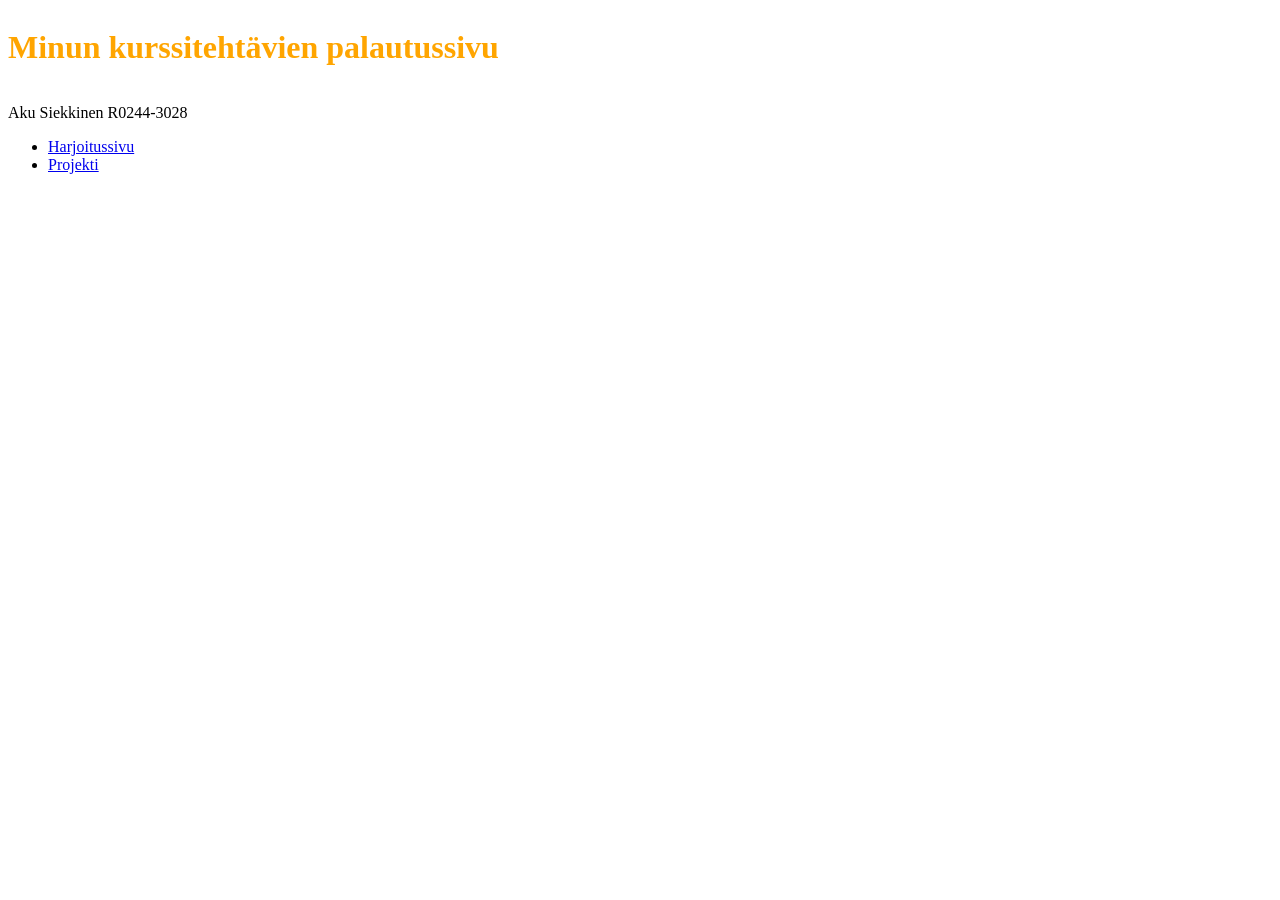
==== index.html @ 4d5e8747 "palautussivu" ====
<!DOCTYPE html>
<html lang="en">
<head>
    <meta charset="UTF-8">
    <meta name="viewport" content="width=device-width, initial-scale=1.0">
    <link rel="stylesheet" type="text/css" href="style.css">
</head>
<body>
    <h1>Minun kurssitehtävien palautussivu</h1>
    <p>Aku Siekkinen R0244-3028</p>
    <ul>
        <li><a href="harjoitus.html">Harjoitussivu</a></li> 
        <li><a href="projekti.html">Projekti</a></li>
    </ul>
</body>
</html>
---- style.css ----
h1 {
    
color: orange;
    text-align: center;
    vertical-align: middle;
    display: inline-block; /* This is required for vertical alignment to work */
}
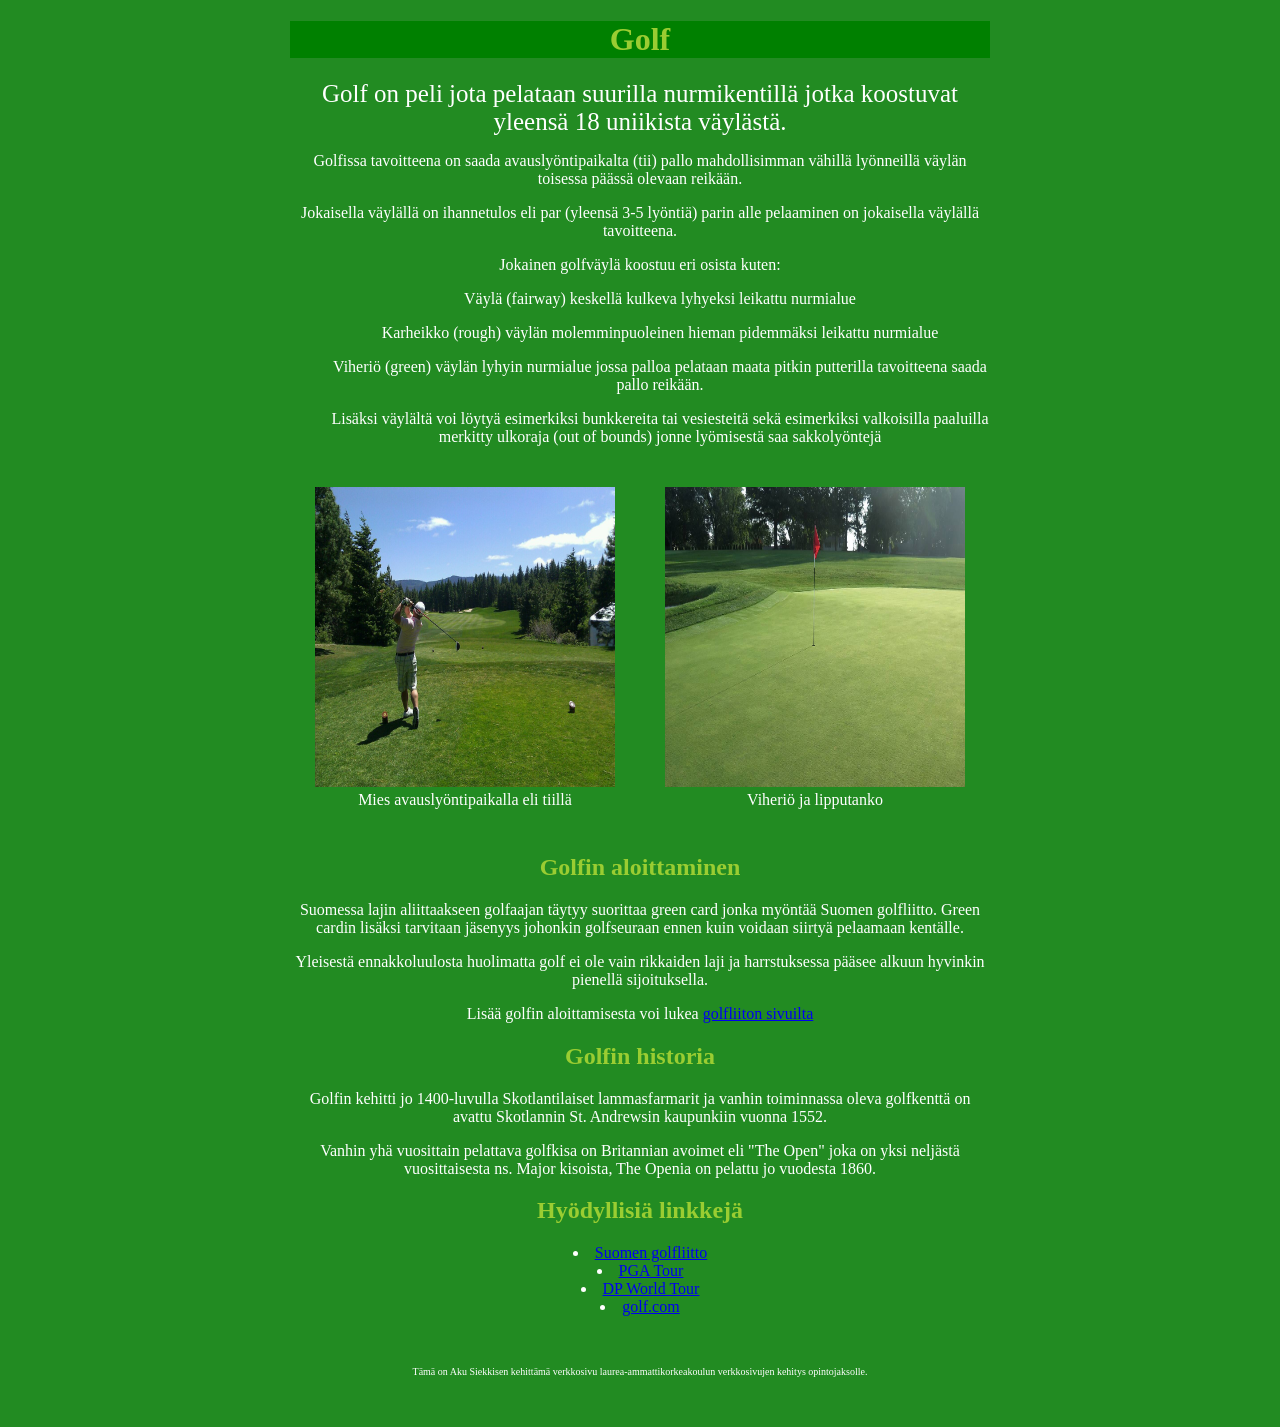
==== commit 55bac112: "Add files via upload" ====
--- a/index.html
+++ b/index.html
@@ -4,13 +4,49 @@
     <meta charset="UTF-8">
     <meta name="viewport" content="width=device-width, initial-scale=1.0">
     <link rel="stylesheet" type="text/css" href="style.css">
-</head>
-<body>
-    <h1>Minun kurssitehtävien palautussivu</h1>
-    <p>Aku Siekkinen R0244-3028</p>
-    <ul>
-        <li><a href="harjoitus.html">Harjoitussivu</a></li> 
-        <li><a href="projekti.html">Projekti</a></li>
-    </ul>
-</body>
+    <title>Golf</title>
+    <body></body>
+    <h1>Golf</h1>
+    <header>Golf on peli jota pelataan suurilla nurmikentillä jotka koostuvat yleensä 18 uniikista väylästä. </header> 
+    <main>
+    <p>Golfissa tavoitteena on saada avauslyöntipaikalta (tii) pallo mahdollisimman vähillä lyönneillä väylän toisessa päässä olevaan reikään.</p>
+    <p>Jokaisella väylällä on ihannetulos eli par (yleensä 3-5 lyöntiä) parin alle pelaaminen on jokaisella väylällä tavoitteena. </p>
+    <p>Jokainen golfväylä koostuu eri osista kuten: </p>
+    <ul>Väylä (fairway) keskellä kulkeva lyhyeksi leikattu nurmialue
+    <p>Karheikko (rough) väylän molemminpuoleinen hieman pidemmäksi leikattu nurmialue</p>
+    <p>Viheriö (green) väylän lyhyin nurmialue jossa palloa pelataan maata pitkin putterilla tavoitteena saada pallo reikään.</p>
+    <p>Lisäksi väylältä voi löytyä esimerkiksi bunkkereita tai vesiesteitä sekä esimerkiksi valkoisilla paaluilla merkitty ulkoraja (out of bounds) jonne lyömisestä saa sakkolyöntejä</ul> 
+    <div class="kuvalaatikko">
+    
+    <figure>
+    <img src="golfswing.jpeg">
+    <figcaption>Mies avauslyöntipaikalla eli tiillä</figure> 
+    <figure>
+    <img src=viherio.jpeg>
+    <figcaption>Viheriö ja lipputanko</figcaption>
+        </figure>
+    </div>
+        
+
+    <h2>Golfin aloittaminen</h2>
+    <p>Suomessa lajin aliittaakseen golfaajan täytyy suorittaa green card jonka myöntää Suomen golfliitto. Green cardin lisäksi tarvitaan jäsenyys johonkin golfseuraan ennen kuin voidaan siirtyä pelaamaan kentälle.</p>
+    <p>Yleisestä ennakkoluulosta huolimatta golf ei ole vain rikkaiden laji ja harrstuksessa pääsee alkuun hyvinkin pienellä sijoituksella. </p>
+    <p>Lisää golfin aloittamisesta voi lukea <a href=https://kokosuomigolfaa.fi> golfliiton sivuilta </a> 
+        </p>
+    <h2>Golfin historia</h2>
+    <p>Golfin kehitti jo 1400-luvulla Skotlantilaiset lammasfarmarit ja vanhin toiminnassa oleva golfkenttä on avattu Skotlannin St. Andrewsin kaupunkiin vuonna 1552. </p>
+    <p> Vanhin yhä vuosittain pelattava golfkisa on Britannian avoimet eli "The Open" joka on yksi neljästä vuosittaisesta ns. Major kisoista, The Openia on pelattu jo vuodesta 1860.</p> </main>
+        
+    <h2>Hyödyllisiä linkkejä</h2>
+    
+        <li><a href=https://www.golf.fi>Suomen golfliitto</a>
+        <li><a href=https://www.pgatour.com>PGA Tour</a>
+        <li><a href=https://www.europeantour.com/dpworld-tour>DP World Tour<a/>
+        <li><a href=https://www.golf.com>golf.com<a/>
+        
+        
+            
+    <footer>Tämä on Aku Siekkisen kehittämä verkkosivu laurea-ammattikorkeakoulun verkkosivujen kehitys opintojaksolle.</footer>
+   
+
 </html>
--- a/style.css
+++ b/style.css
@@ -1,7 +1,25 @@
-h1 {
-    
-color: orange;
-    text-align: center;
-    vertical-align: middle;
-    display: inline-block; /* This is required for vertical alignment to work */
-}+html{background-color: forestgreen;}
+h1{color: yellowgreen; background-color: green}
+h2{color: yellowgreen;}
+p{color: white;}
+ul{color: white;}
+#kuvateksti{text-align: center;}
+img{width: 400px; max-width: 100%;}
+img{margin: auto}
+body{max-width: 700px; margin: auto; }
+body{text-align: center}
+#viherio {}
+figure{margin: 25px; 
+    width: 300px; 
+    max-width: 100%; 
+    align-items: middle;
+}
+.kuvalaatikko {display: flex; 
+    flex-wrap: flex;
+}
+
+figcaption{color: white}
+img{height: 300px; height: 300px; align-content: middle;}
+header{font-size: 25px; color: white;}
+footer{font-size: 10px; color: white; margin:50px ;}
+li{color: white}
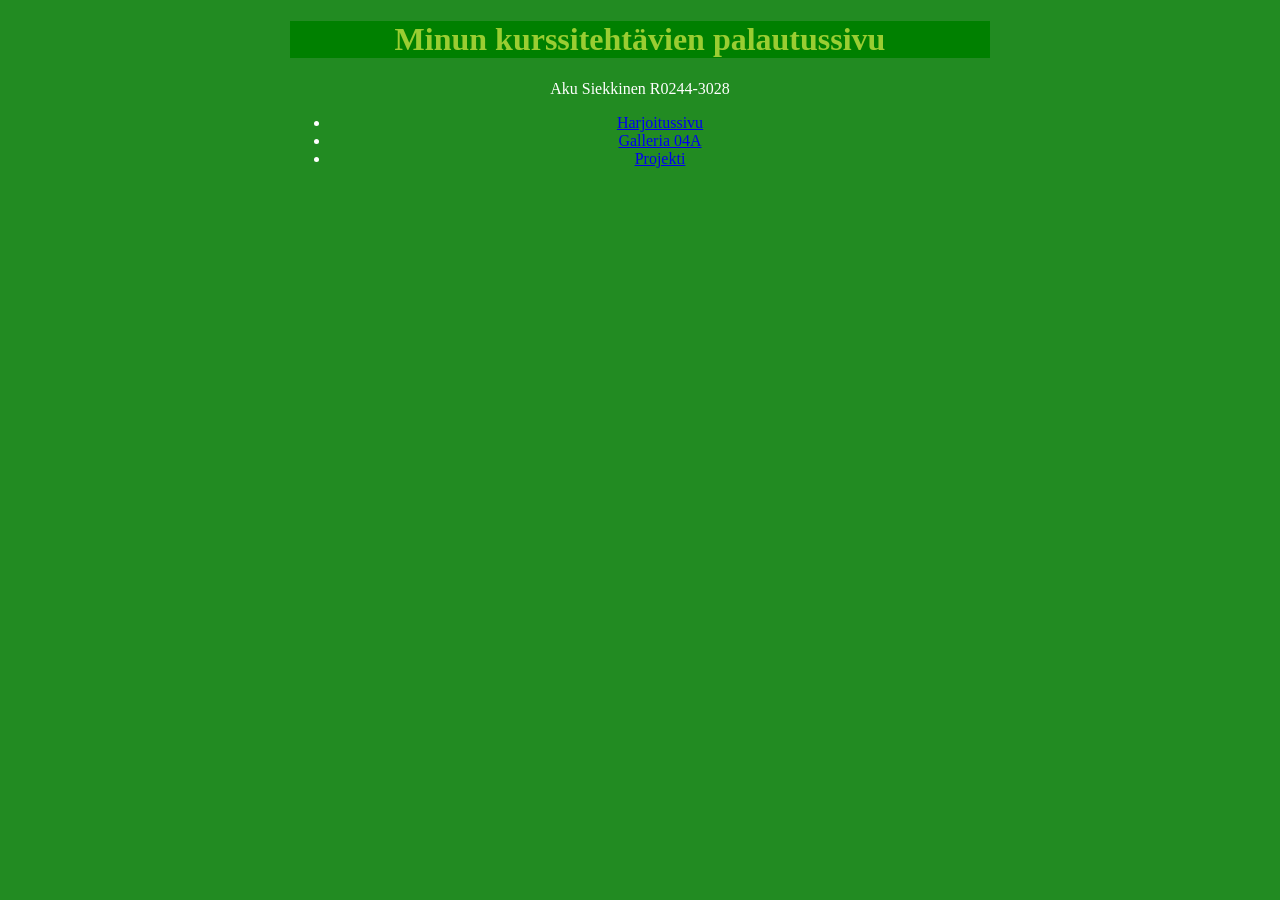
==== commit 4d0d06ff: "2" ====
--- a/index.html
+++ b/index.html
@@ -4,49 +4,15 @@
     <meta charset="UTF-8">
     <meta name="viewport" content="width=device-width, initial-scale=1.0">
     <link rel="stylesheet" type="text/css" href="style.css">
-    <title>Golf</title>
-    <body></body>
-    <h1>Golf</h1>
-    <header>Golf on peli jota pelataan suurilla nurmikentillä jotka koostuvat yleensä 18 uniikista väylästä. </header> 
-    <main>
-    <p>Golfissa tavoitteena on saada avauslyöntipaikalta (tii) pallo mahdollisimman vähillä lyönneillä väylän toisessa päässä olevaan reikään.</p>
-    <p>Jokaisella väylällä on ihannetulos eli par (yleensä 3-5 lyöntiä) parin alle pelaaminen on jokaisella väylällä tavoitteena. </p>
-    <p>Jokainen golfväylä koostuu eri osista kuten: </p>
-    <ul>Väylä (fairway) keskellä kulkeva lyhyeksi leikattu nurmialue
-    <p>Karheikko (rough) väylän molemminpuoleinen hieman pidemmäksi leikattu nurmialue</p>
-    <p>Viheriö (green) väylän lyhyin nurmialue jossa palloa pelataan maata pitkin putterilla tavoitteena saada pallo reikään.</p>
-    <p>Lisäksi väylältä voi löytyä esimerkiksi bunkkereita tai vesiesteitä sekä esimerkiksi valkoisilla paaluilla merkitty ulkoraja (out of bounds) jonne lyömisestä saa sakkolyöntejä</ul> 
-    <div class="kuvalaatikko">
-    
-    <figure>
-    <img src="golfswing.jpeg">
-    <figcaption>Mies avauslyöntipaikalla eli tiillä</figure> 
-    <figure>
-    <img src=viherio.jpeg>
-    <figcaption>Viheriö ja lipputanko</figcaption>
-        </figure>
-    </div>
-        
-
-    <h2>Golfin aloittaminen</h2>
-    <p>Suomessa lajin aliittaakseen golfaajan täytyy suorittaa green card jonka myöntää Suomen golfliitto. Green cardin lisäksi tarvitaan jäsenyys johonkin golfseuraan ennen kuin voidaan siirtyä pelaamaan kentälle.</p>
-    <p>Yleisestä ennakkoluulosta huolimatta golf ei ole vain rikkaiden laji ja harrstuksessa pääsee alkuun hyvinkin pienellä sijoituksella. </p>
-    <p>Lisää golfin aloittamisesta voi lukea <a href=https://kokosuomigolfaa.fi> golfliiton sivuilta </a> 
-        </p>
-    <h2>Golfin historia</h2>
-    <p>Golfin kehitti jo 1400-luvulla Skotlantilaiset lammasfarmarit ja vanhin toiminnassa oleva golfkenttä on avattu Skotlannin St. Andrewsin kaupunkiin vuonna 1552. </p>
-    <p> Vanhin yhä vuosittain pelattava golfkisa on Britannian avoimet eli "The Open" joka on yksi neljästä vuosittaisesta ns. Major kisoista, The Openia on pelattu jo vuodesta 1860.</p> </main>
-        
-    <h2>Hyödyllisiä linkkejä</h2>
-    
-        <li><a href=https://www.golf.fi>Suomen golfliitto</a>
-        <li><a href=https://www.pgatour.com>PGA Tour</a>
-        <li><a href=https://www.europeantour.com/dpworld-tour>DP World Tour<a/>
-        <li><a href=https://www.golf.com>golf.com<a/>
-        
-        
-            
-    <footer>Tämä on Aku Siekkisen kehittämä verkkosivu laurea-ammattikorkeakoulun verkkosivujen kehitys opintojaksolle.</footer>
-   
-
+</head>
+<body>
+    <h1>Minun kurssitehtävien palautussivu</h1>
+    <p>Aku Siekkinen R0244-3028</p>
+    <ul>
+        <li><a href="harjoitus.html">Harjoitussivu</a></li> 
+        <li><a 
+            href="galleria/index.html">Galleria 04A</a></li>
+        <li><a href="projekti.html">Projekti</a></li>
+    </ul>
+</body>
 </html>
